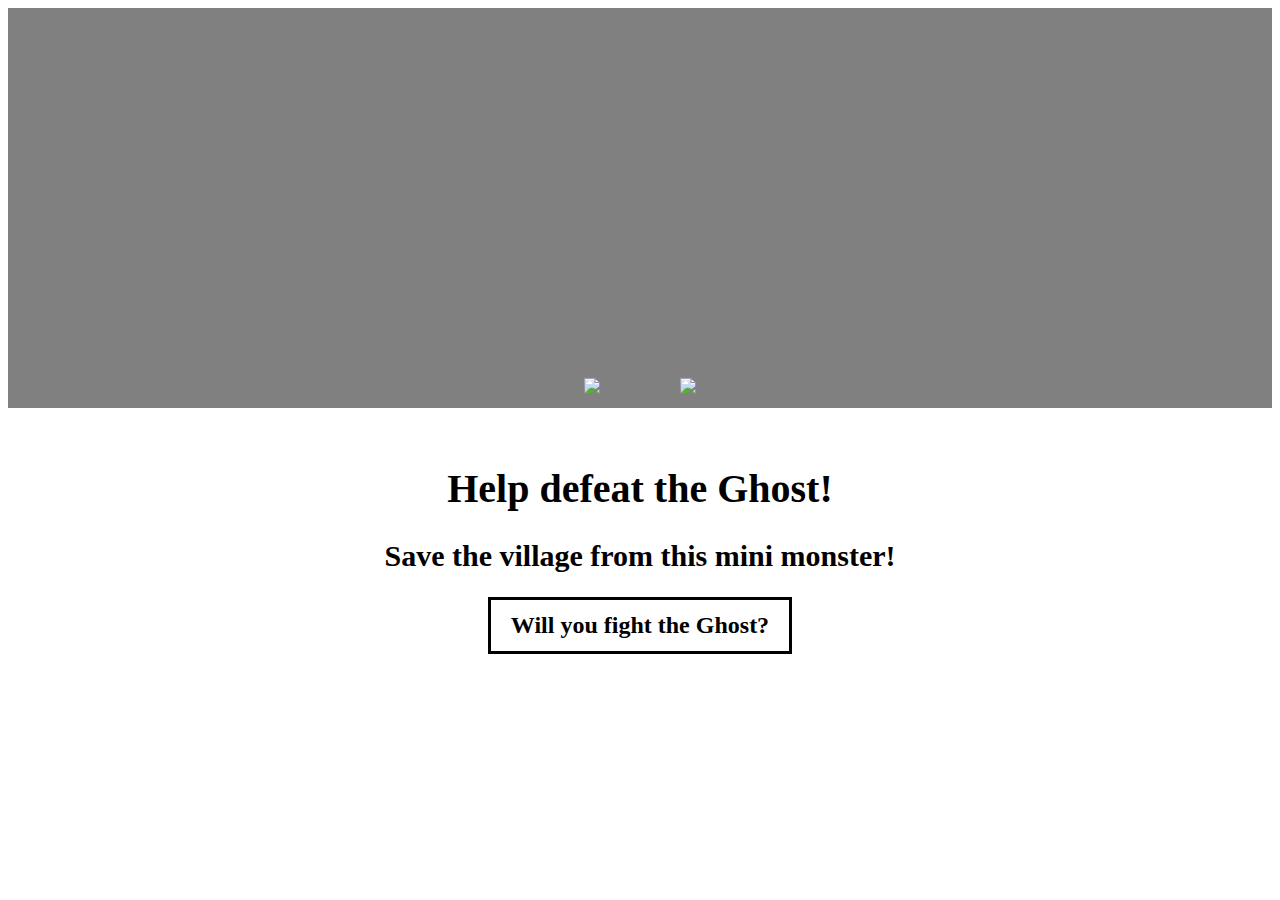
==== index.html @ 28f375f5 "further bug fix attempt" ====
<!DOCTYPE html>
<html>
    <head>
        <meta charset="utf-8">
        <meta http-equiv="X-UA-Compatible" content="IE=edge">
        <title></title>
        <meta name="description" content="">
        <meta name="viewport" content="width=device-width, initial-scale=1">
        <link rel="stylesheet" href="assets/CSS/index.css">
    </head>
    <body>
        <!--created by following a tutorial available at https://www.youtube.com/watch?v=sr8bJKSUYwE&list=WL&index=1&t=919s-->
        <!--main game div-->
      <div id="container">
        <!--div containing characters and game function-->
        <div id="top" >
            <!--statistics for the hero character-->
            <div id="heroStats" class="stats">
                <span class="healthLabel">Health:</span><br>
                <div class="hpBorder">
                    <div id="geraltHp" class="hpBar"></div>
                </div>
                <br>
                <span class="healthLabel">Actions:</span><br>
                <button class="buttonStyle" onclick="slash()">Slash</button>
            </div>
            <!--div containing hero character-->
            <div id="hero" class="char">
                <img id="geralt" src="assets/images/hero.png">
            </div>
            <!--div containing enemy character-->
            <div id="enemy" class="char">
                <img id="pooka" src="assets/images/enemy.png">
            </div>
            <div id="enemyStats" class="stats">
                <span class="healthLabel">Health:</span>
                <div class="hpBorder">
                    <div id="pookaHp" class="hpBar"></div>
                </div>
            </div>
        </div> 
        <!--Div to display text relating to current game function-->
        <div id="bottom">
        <h1>Help defeat the Ghost!</h1>
        <h2>Save the village from this mini monster!</h2>
        <button id="battleStart" class="buttonStyle" onclick="startFight()">Will you fight the Ghost?</button>
        </div>
      </div>
        
        <script src="index.js" async defer></script>
    </body>
</html>
---- assets/CSS/index.css ----
#top{
    display: flex;
    flex-direction: row;
    justify-content: center;
    align-items: flex-end;
    background-color: grey;
}
.char{
    margin: 10px 40px;
}
#geralt{
    height:250px;
}
#pooka{
    height:250px;
}
#bottom{
    padding: 30px;
    font:20px impact;
    text-align: center;
}
.stats{
 height: 400px;
 width: 350px;
 visibility: hidden;
}
.buttonStyle{
    background-color: white;
    border: 3px solid;
    font: 24px impact;
    font-weight:bold;
    padding: 12px 20px;
}
.stats button:hover{
    background-color: aqua;
    color:white;
}
.healthLabel{
    margin: top 15px;
    font:18px;
    font-weight: bold;
}
.hpBorder{
    width:350px;
    height: 30px;
    border:300px;
}
.hpBar{
    width: 300px;
    height: 30px;
    background-color: green;
}
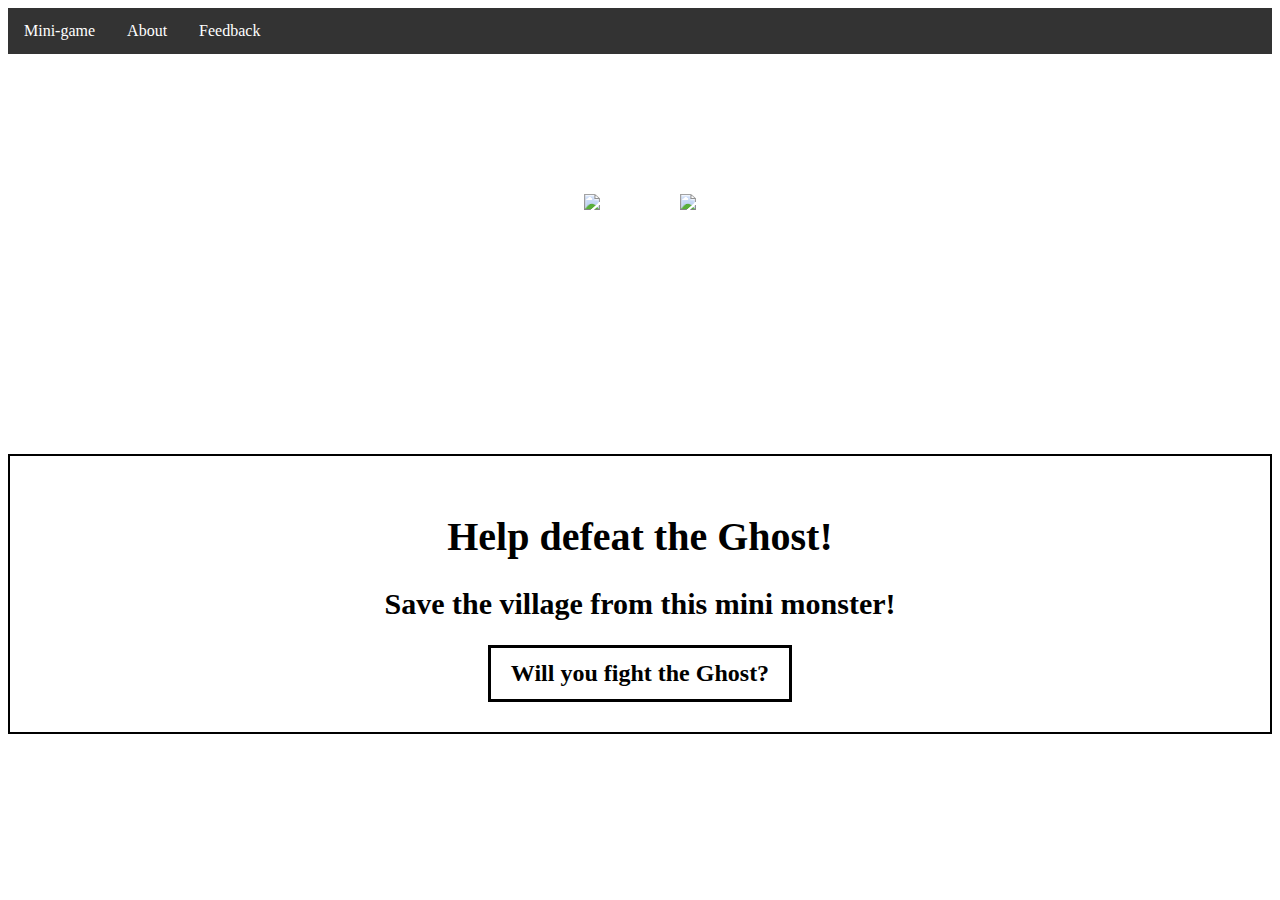
==== commit b4ceeb52: "navbar styling added" ====
--- a/index.html
+++ b/index.html
@@ -9,6 +9,13 @@
         <link rel="stylesheet" href="assets/CSS/index.css">
     </head>
     <body>
+        <nav id="navbar">
+            <ul>
+                <li><a>Mini-game</a></li>
+                <li><a>About</a></li>
+                <li><a>Feedback</a></li>
+            </ul>
+        </nav>
         <!--created by following a tutorial available at https://www.youtube.com/watch?v=sr8bJKSUYwE&list=WL&index=1&t=919s-->
         <!--main game div-->
       <div id="container">
@@ -22,7 +29,11 @@
                 </div>
                 <br>
                 <span class="healthLabel">Actions:</span><br>
-                <button class="buttonStyle" onclick="slash()">Slash</button>
+                <button id="actions" class="buttonStyle" onclick="slash()">Slash</button>
+                <br>
+                <button id="actions" class="buttonStyle" onclick="fireblast()">Fire Blast</button>
+                <br>
+                <button id="actions" class="buttonStyle" onclick="dropkick()">Flying Dropkick!</button>
             </div>
             <!--div containing hero character-->
             <div id="hero" class="char">
--- a/assets/CSS/index.css
+++ b/assets/CSS/index.css
@@ -3,10 +3,13 @@
     flex-direction: row;
     justify-content: center;
     align-items: flex-end;
-    background-color: grey;
+    background-image: url('../images/pixforest.jpg');
+    background-size: contain;
 }
 .char{
     margin: 10px 40px;
+    display: flex;
+    align-items: flex-end;
 }
 #geralt{
     height:250px;
@@ -15,6 +18,7 @@
     height:250px;
 }
 #bottom{
+    border: 2px solid black;
     padding: 30px;
     font:20px impact;
     text-align: center;
@@ -31,14 +35,15 @@
     font-weight:bold;
     padding: 12px 20px;
 }
-.stats button:hover{
+.buttonStyle:hover{
     background-color: aqua;
     color:white;
 }
 .healthLabel{
     margin: top 15px;
-    font:18px;
+    font:20px;
     font-weight: bold;
+    color:aqua;
 }
 .hpBorder{
     width:350px;
@@ -49,4 +54,24 @@
     width: 300px;
     height: 30px;
     background-color: green;
+}
+ul{
+    list-style-type: none;
+    margin: 0;
+    padding: 0;
+    overflow: hidden;
+    background-color: #333;
+}
+li{
+    float: left;
+}
+li a{
+    display: block;
+    color: white;
+    text-align: center;
+    padding: 14px 16px;
+    text-decoration: none;
+}
+li a:hover{
+    background-color: aqua;
 }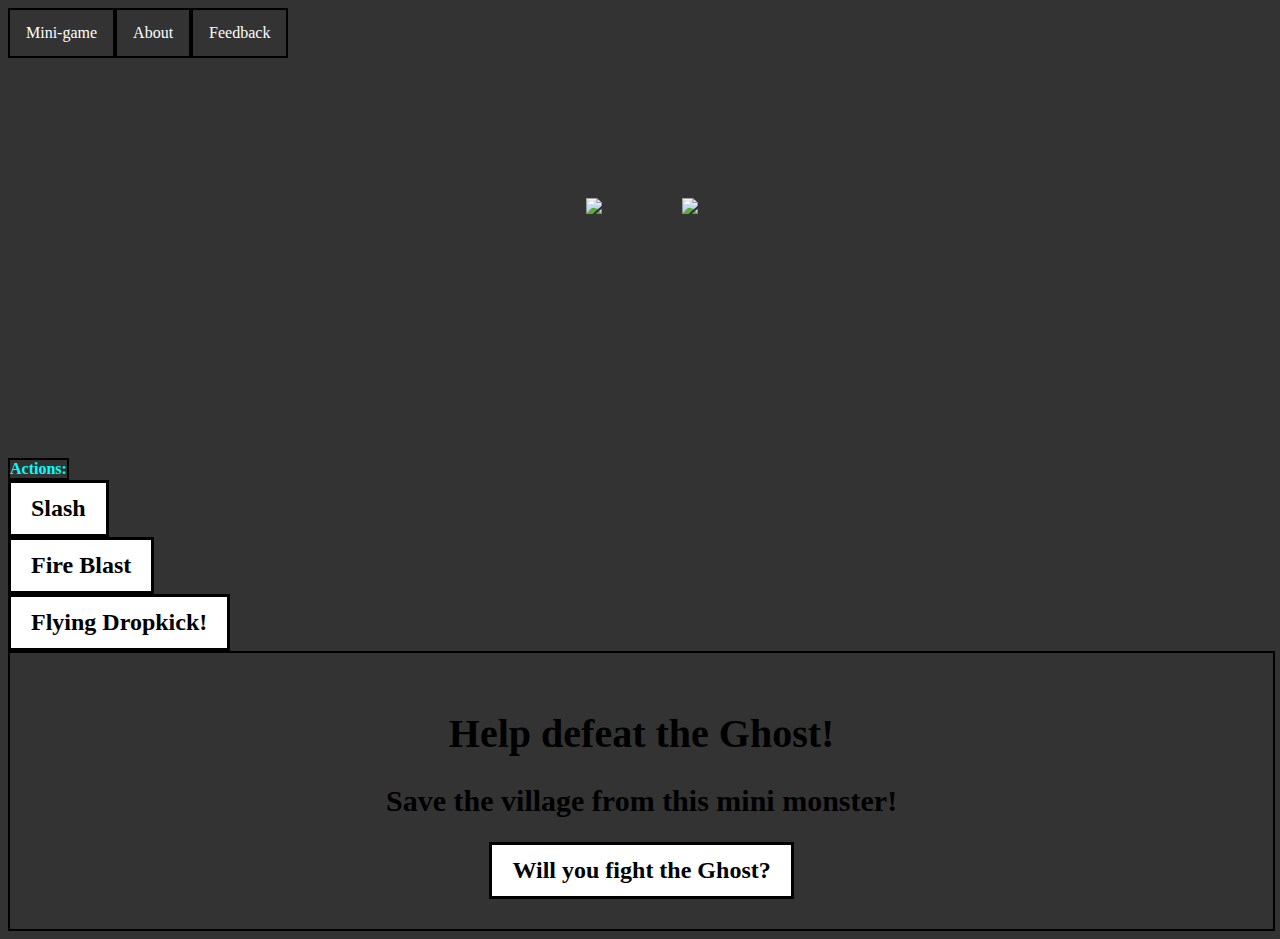
==== commit 3736eb41: "further controls fixing" ====
--- a/index.html
+++ b/index.html
@@ -11,9 +11,9 @@
     <body>
         <nav id="navbar">
             <ul>
-                <li><a>Mini-game</a></li>
-                <li><a>About</a></li>
-                <li><a>Feedback</a></li>
+                <li><a href="index.html">Mini-game</a></li>
+                <li><a href="about.html">About</a></li>
+                <li><a href="feedback.html">Feedback</a></li>
             </ul>
         </nav>
         <!--created by following a tutorial available at https://www.youtube.com/watch?v=sr8bJKSUYwE&list=WL&index=1&t=919s-->
@@ -28,12 +28,6 @@
                     <div id="geraltHp" class="hpBar"></div>
                 </div>
                 <br>
-                <span class="healthLabel">Actions:</span><br>
-                <button id="actions" class="buttonStyle" onclick="slash()">Slash</button>
-                <br>
-                <button id="actions" class="buttonStyle" onclick="fireblast()">Fire Blast</button>
-                <br>
-                <button id="actions" class="buttonStyle" onclick="dropkick()">Flying Dropkick!</button>
             </div>
             <!--div containing hero character-->
             <div id="hero" class="char">
@@ -51,6 +45,13 @@
             </div>
         </div> 
         <!--Div to display text relating to current game function-->
+        <div id="controls"><span class="healthLabel">Actions:</span><br>
+            <button id="actions" class="buttonStyle" onclick="slash()">Slash</button>
+            <br>
+            <button id="actions" class="buttonStyle" onclick="fireblast()">Fire Blast</button>
+            <br>
+            <button id="actions" class="buttonStyle" onclick="dropkick()">Flying Dropkick!</button>
+        </div>
         <div id="bottom">
         <h1>Help defeat the Ghost!</h1>
         <h2>Save the village from this mini monster!</h2>
--- a/assets/CSS/index.css
+++ b/assets/CSS/index.css
@@ -1,8 +1,13 @@
+body{
+    background-color: #333;
+}
 #top{
     display: flex;
     flex-direction: row;
     justify-content: center;
     align-items: flex-end;
+    width: 100%;
+    overflow-x: hidden;
     background-image: url('../images/pixforest.jpg');
     background-size: contain;
 }
@@ -25,7 +30,7 @@
 }
 .stats{
  height: 400px;
- width: 350px;
+ width: auto;
  visibility: hidden;
 }
 .buttonStyle{
@@ -51,8 +56,8 @@
     border:300px;
 }
 .hpBar{
-    width: 300px;
-    height: 30px;
+    width: 30px;
+    height: 300px;
     background-color: green;
 }
 ul{
@@ -64,6 +69,7 @@
 }
 li{
     float: left;
+    border: 2px solid black;
 }
 li a{
     display: block;
@@ -74,4 +80,19 @@
 }
 li a:hover{
     background-color: aqua;
+}
+@media screen and (min-width: 600px){
+	body{
+		width:99%;
+	}
+    #top{
+        width: 100%;
+    }
+	footer{
+		width:100%;
+	}
+}
+#controls span{
+    display: inline-block;
+    border:2px solid black;
 }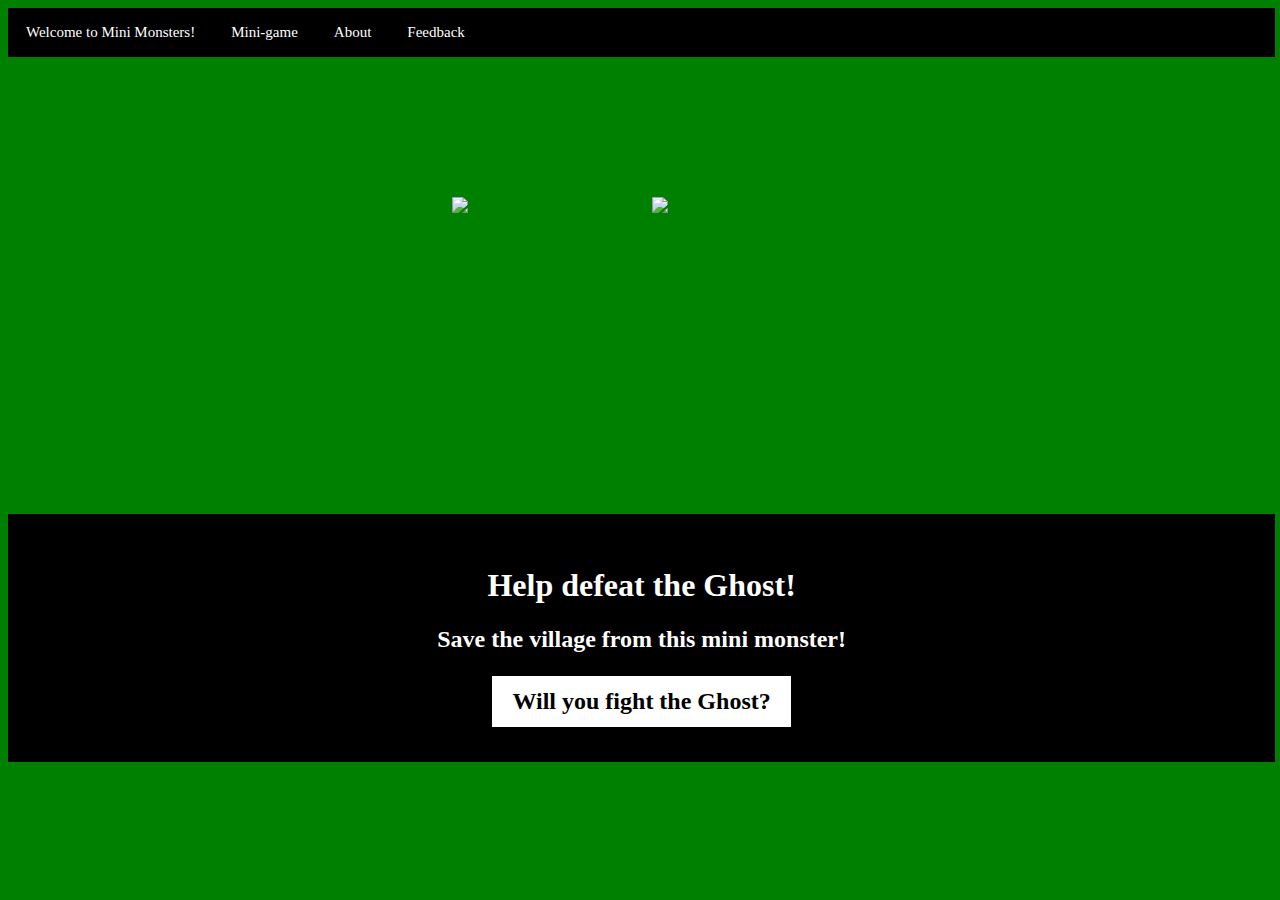
==== commit b63a08fd: "changing more awkward fitting elements" ====
--- a/index.html
+++ b/index.html
@@ -11,6 +11,7 @@
     <body>
         <nav id="navbar">
             <ul>
+                <li id="welcome">Welcome to Mini Monsters!</li>
                 <li><a href="index.html">Mini-game</a></li>
                 <li><a href="about.html">About</a></li>
                 <li><a href="feedback.html">Feedback</a></li>
@@ -23,7 +24,7 @@
         <div id="top" >
             <!--statistics for the hero character-->
             <div id="heroStats" class="stats">
-                <span class="healthLabel">Health:</span><br>
+                <span class="healthLabel">HP:</span><br>
                 <div class="hpBorder">
                     <div id="geraltHp" class="hpBar"></div>
                 </div>
@@ -38,7 +39,7 @@
                 <img id="pooka" src="assets/images/enemy.png">
             </div>
             <div id="enemyStats" class="stats">
-                <span class="healthLabel">Health:</span>
+                <span class="healthLabel">HP:</span>
                 <div class="hpBorder">
                     <div id="pookaHp" class="hpBar"></div>
                 </div>
@@ -47,9 +48,7 @@
         <!--Div to display text relating to current game function-->
         <div id="controls"><span class="healthLabel">Actions:</span><br>
             <button id="actions" class="buttonStyle" onclick="slash()">Slash</button>
-            <br>
             <button id="actions" class="buttonStyle" onclick="fireblast()">Fire Blast</button>
-            <br>
             <button id="actions" class="buttonStyle" onclick="dropkick()">Flying Dropkick!</button>
         </div>
         <div id="bottom">
--- a/assets/CSS/index.css
+++ b/assets/CSS/index.css
@@ -1,18 +1,23 @@
 body{
-    background-color: #333;
+    background-color: green;
+    font-family: fantasy;
+    width: auto;
 }
 #top{
     display: flex;
     flex-direction: row;
     justify-content: center;
     align-items: flex-end;
-    width: 100%;
+    width: 99%;
     overflow-x: hidden;
-    background-image: url('../images/pixforest.jpg');
-    background-size: contain;
+    background-image: url('../images/altback.jpg');
+    background-size: cover;
+    background-repeat: no-repeat;
 }
 .char{
-    margin: 10px 40px;
+    margin: 10px 10px;
+    width:180px;
+    height: auto;
     display: flex;
     align-items: flex-end;
 }
@@ -25,8 +30,11 @@
 #bottom{
     border: 2px solid black;
     padding: 30px;
-    font:20px impact;
+    font:20px;
+    color: white;
+    font-family: fantasy;
     text-align: center;
+    background-color: black;
 }
 .stats{
  height: 400px;
@@ -36,7 +44,7 @@
 .buttonStyle{
     background-color: white;
     border: 3px solid;
-    font: 24px impact;
+    font: 24px fantasy;
     font-weight:bold;
     padding: 12px 20px;
 }
@@ -46,30 +54,40 @@
 }
 .healthLabel{
     margin: top 15px;
-    font:20px;
+    font:30px fantasy;
     font-weight: bold;
-    color:aqua;
+    color:red;
 }
 .hpBorder{
-    width:350px;
-    height: 30px;
-    border:300px;
+    width:30px;
+    height: 300px;
+    border:auto;
 }
 .hpBar{
     width: 30px;
     height: 300px;
-    background-color: green;
+    background-color: red;
 }
 ul{
     list-style-type: none;
     margin: 0;
     padding: 0;
     overflow: hidden;
-    background-color: #333;
+    background-color: black;
 }
 li{
     float: left;
     border: 2px solid black;
+    font-size: 15px;
+    color: white;
+    text-align: center;
+    display: block;
+}
+#welcome{
+    display: block;
+    color: white;
+    text-align: center;
+    padding: 14px 16px;
 }
 li a{
     display: block;
@@ -86,13 +104,53 @@
 		width:99%;
 	}
     #top{
-        width: 100%;
+        width: auto;
     }
 	footer{
 		width:100%;
 	}
+    @media only screen and (min-device-width: 480px){
+        body{
+            width:99%;
+        }
+        #top{
+            width: auto;
+        }
+        footer{
+            width:100%;
+        }
+    }
 }
-#controls span{
+#controls {
+    display: flex;
+    visibility: hidden;
+    justify-content: center;
+    background-color: black;
+}
+#formwrap{
+    display: block;
+    text-align: center;
+    border: 3px solid black;
+}
+form{
     display: inline-block;
-    border:2px solid black;
+    margin-left:auto;
+    margin-right: auto;
+    text-align: left;
+}
+.descriptions{
+display: flex;
+align-items:center;
+font-size: large;
+color: white;
+}
+.descriptions img{
+    float: left;
+    width: 200px;
+    display: inline-flex;
+}
+.descriptions p{
+    display: inline-flex;
+    float: right;
+    font-size: large;
 }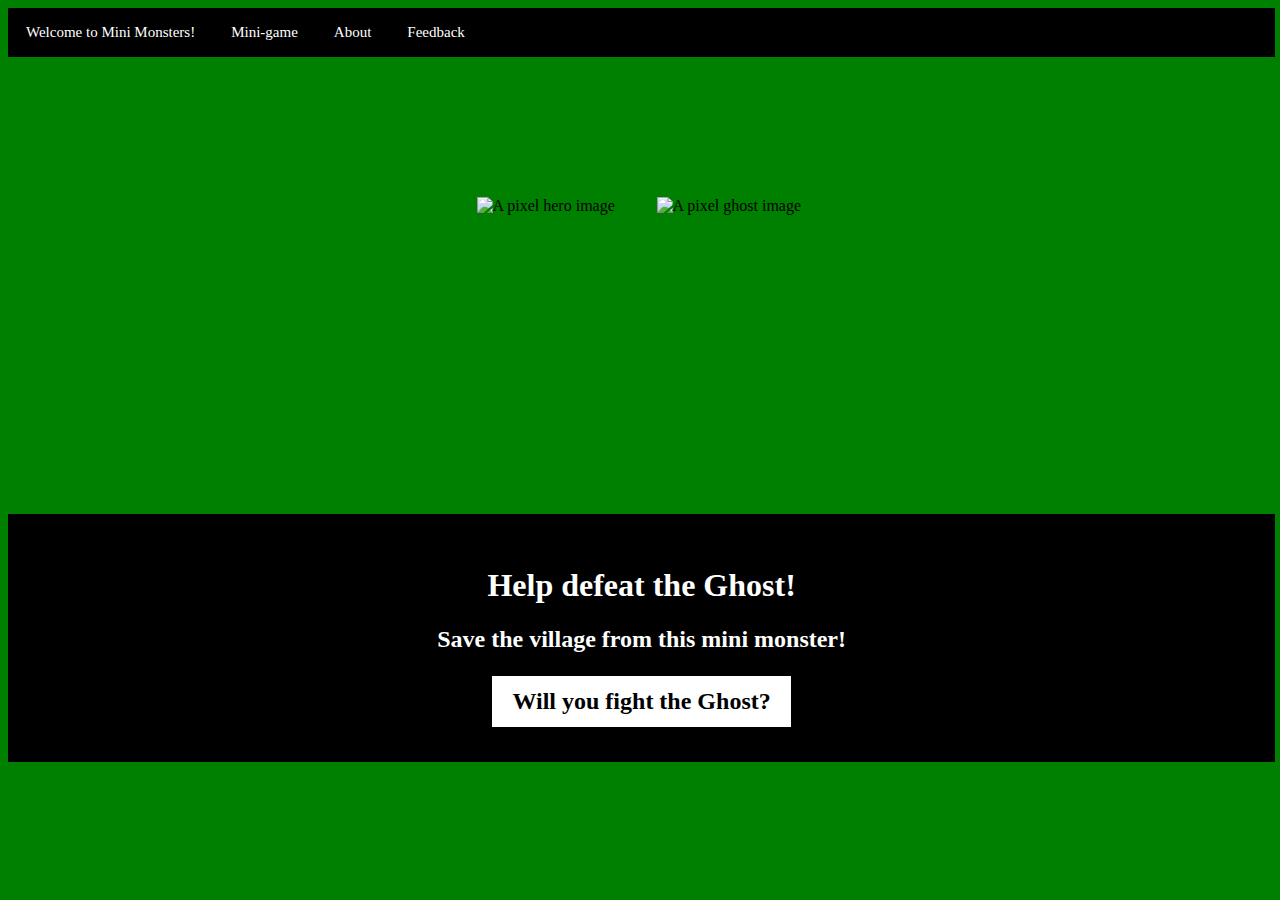
==== commit cca66fd9: "html validator changes" ====
--- a/index.html
+++ b/index.html
@@ -3,7 +3,7 @@
     <head>
         <meta charset="utf-8">
         <meta http-equiv="X-UA-Compatible" content="IE=edge">
-        <title></title>
+        <title>Mini Monsters</title>
         <meta name="description" content="">
         <meta name="viewport" content="width=device-width, initial-scale=1">
         <link rel="stylesheet" href="assets/CSS/index.css">
@@ -12,9 +12,9 @@
         <nav id="navbar">
             <ul>
                 <li id="welcome">Welcome to Mini Monsters!</li>
-                <li><a href="index.html">Mini-game</a></li>
-                <li><a href="about.html">About</a></li>
-                <li><a href="feedback.html">Feedback</a></li>
+                <li><a href="index.html" target="_blank">Mini-game</a></li>
+                <li><a href="about.html" target="_blank">About</a></li>
+                <li><a href="feedback.html" target="_blank">Feedback</a></li>
             </ul>
         </nav>
         <!--created by following a tutorial available at https://www.youtube.com/watch?v=sr8bJKSUYwE&list=WL&index=1&t=919s-->
@@ -32,11 +32,11 @@
             </div>
             <!--div containing hero character-->
             <div id="hero" class="char">
-                <img id="geralt" src="assets/images/hero.png">
+                <img id="geralt" src="assets/images/hero.png" alt="A pixel hero image">
             </div>
             <!--div containing enemy character-->
             <div id="enemy" class="char">
-                <img id="pooka" src="assets/images/enemy.png">
+                <img id="pooka" src="assets/images/enemy.png" alt="A pixel ghost image">
             </div>
             <div id="enemyStats" class="stats">
                 <span class="healthLabel">HP:</span>
@@ -47,9 +47,9 @@
         </div> 
         <!--Div to display text relating to current game function-->
         <div id="controls"><span class="healthLabel">Actions:</span><br>
-            <button id="actions" class="buttonStyle" onclick="slash()">Slash</button>
-            <button id="actions" class="buttonStyle" onclick="fireblast()">Fire Blast</button>
-            <button id="actions" class="buttonStyle" onclick="dropkick()">Flying Dropkick!</button>
+            <button  class="buttonStyle" onclick="slash()">Slash</button>
+            <button  class="buttonStyle" onclick="fireblast()">Fire Blast</button>
+            <button  class="buttonStyle" onclick="dropkick()">Flying Dropkick!</button>
         </div>
         <div id="bottom">
         <h1>Help defeat the Ghost!</h1>
--- a/assets/CSS/index.css
+++ b/assets/CSS/index.css
@@ -8,21 +8,24 @@
     flex-direction: row;
     justify-content: center;
     align-items: flex-end;
-    width: 99%;
+    width: 100vw;
     overflow-x: hidden;
     background-image: url('../images/altback.jpg');
     background-size: cover;
     background-repeat: no-repeat;
+
+
 }
 .char{
-    margin: 10px 10px;
-    width:180px;
+    margin: 10px 15px;
+    width:150px;
     height: auto;
     display: flex;
     align-items: flex-end;
 }
 #geralt{
     height:250px;
+    width:180px;
 }
 #pooka{
     height:250px;
@@ -53,18 +56,17 @@
     color:white;
 }
 .healthLabel{
-    margin: top 15px;
-    font:30px fantasy;
+    font:15px fantasy;
     font-weight: bold;
     color:red;
 }
 .hpBorder{
-    width:30px;
+    width:15px;
     height: 300px;
     border:auto;
 }
 .hpBar{
-    width: 30px;
+    width: 15px;
     height: 300px;
     background-color: red;
 }
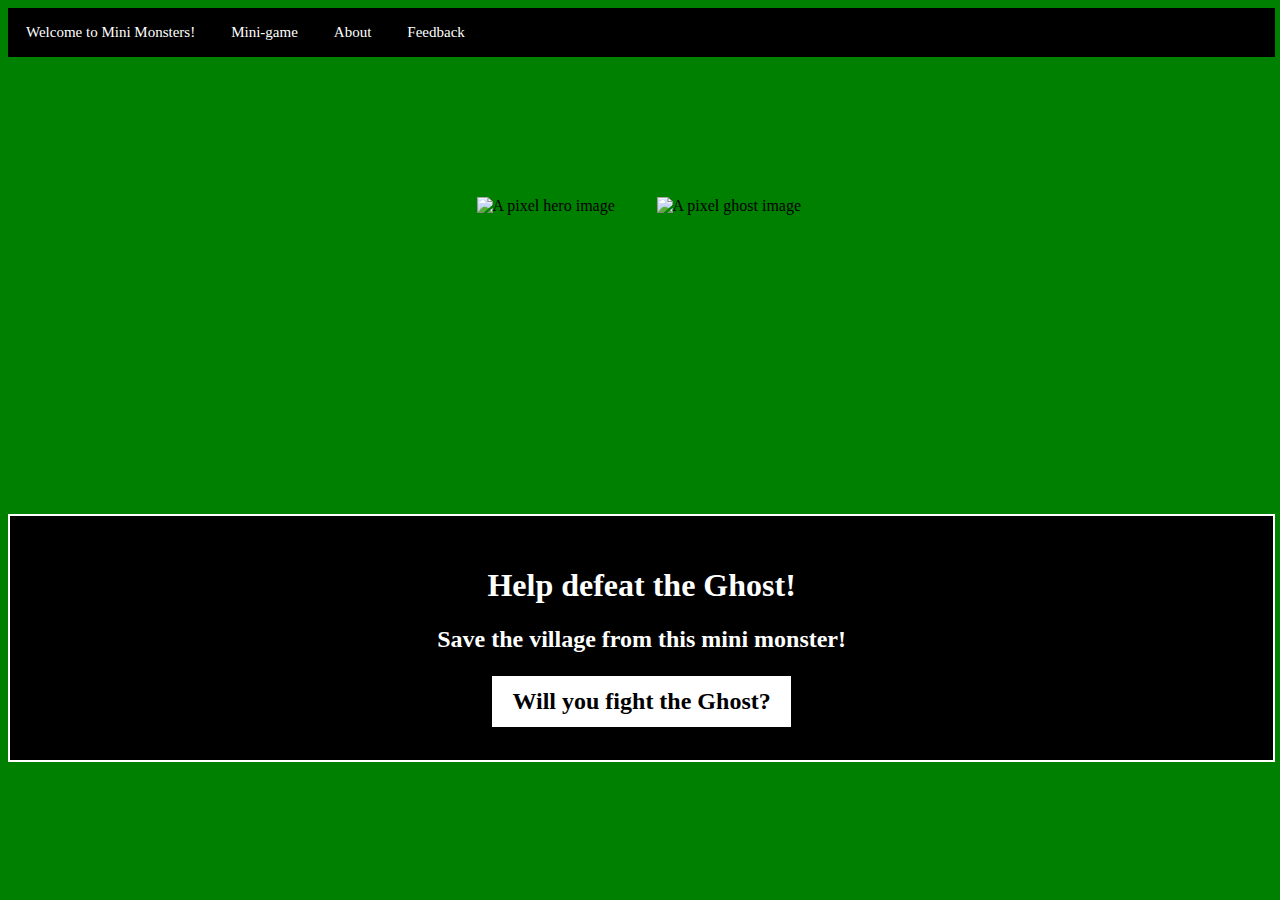
==== commit cd4db2d2: "semantics change" ====
--- a/index.html
+++ b/index.html
@@ -12,9 +12,9 @@
         <nav id="navbar">
             <ul>
                 <li id="welcome">Welcome to Mini Monsters!</li>
-                <li><a href="index.html" target="_blank">Mini-game</a></li>
-                <li><a href="about.html" target="_blank">About</a></li>
-                <li><a href="feedback.html" target="_blank">Feedback</a></li>
+                <li><a href="index.html">Mini-game</a></li>
+                <li><a href="about.html">About</a></li>
+                <li><a href="feedback.html">Feedback</a></li>
             </ul>
         </nav>
         <!--created by following a tutorial available at https://www.youtube.com/watch?v=sr8bJKSUYwE&list=WL&index=1&t=919s-->
@@ -46,18 +46,22 @@
             </div>
         </div> 
         <!--Div to display text relating to current game function-->
-        <div id="controls"><span class="healthLabel">Actions:</span><br>
+        <section id="controls"><span class="healthLabel">Actions:</span><br>
             <button  class="buttonStyle" onclick="slash()">Slash</button>
             <button  class="buttonStyle" onclick="fireblast()">Fire Blast</button>
             <button  class="buttonStyle" onclick="dropkick()">Flying Dropkick!</button>
-        </div>
+        </section>
         <div id="bottom">
         <h1>Help defeat the Ghost!</h1>
         <h2>Save the village from this mini monster!</h2>
         <button id="battleStart" class="buttonStyle" onclick="startFight()">Will you fight the Ghost?</button>
         </div>
       </div>
+
+      <footer>
         
-        <script src="index.js" async defer></script>
+      </footer>
+        
+        <script src="assets/JS/index.js" async defer></script>
     </body>
 </html>--- a/assets/CSS/index.css
+++ b/assets/CSS/index.css
@@ -25,13 +25,12 @@
 }
 #geralt{
     height:250px;
-    width:180px;
-}
+    }
 #pooka{
     height:250px;
 }
 #bottom{
-    border: 2px solid black;
+    border: 2px solid;
     padding: 30px;
     font:20px;
     color: white;
@@ -63,7 +62,7 @@
 .hpBorder{
     width:15px;
     height: 300px;
-    border:auto;
+    border:1px;
 }
 .hpBar{
     width: 15px;
@@ -111,7 +110,7 @@
 	footer{
 		width:100%;
 	}
-    @media only screen and (min-device-width: 480px){
+    @media only screen and (min-width: 480px){
         body{
             width:99%;
         }
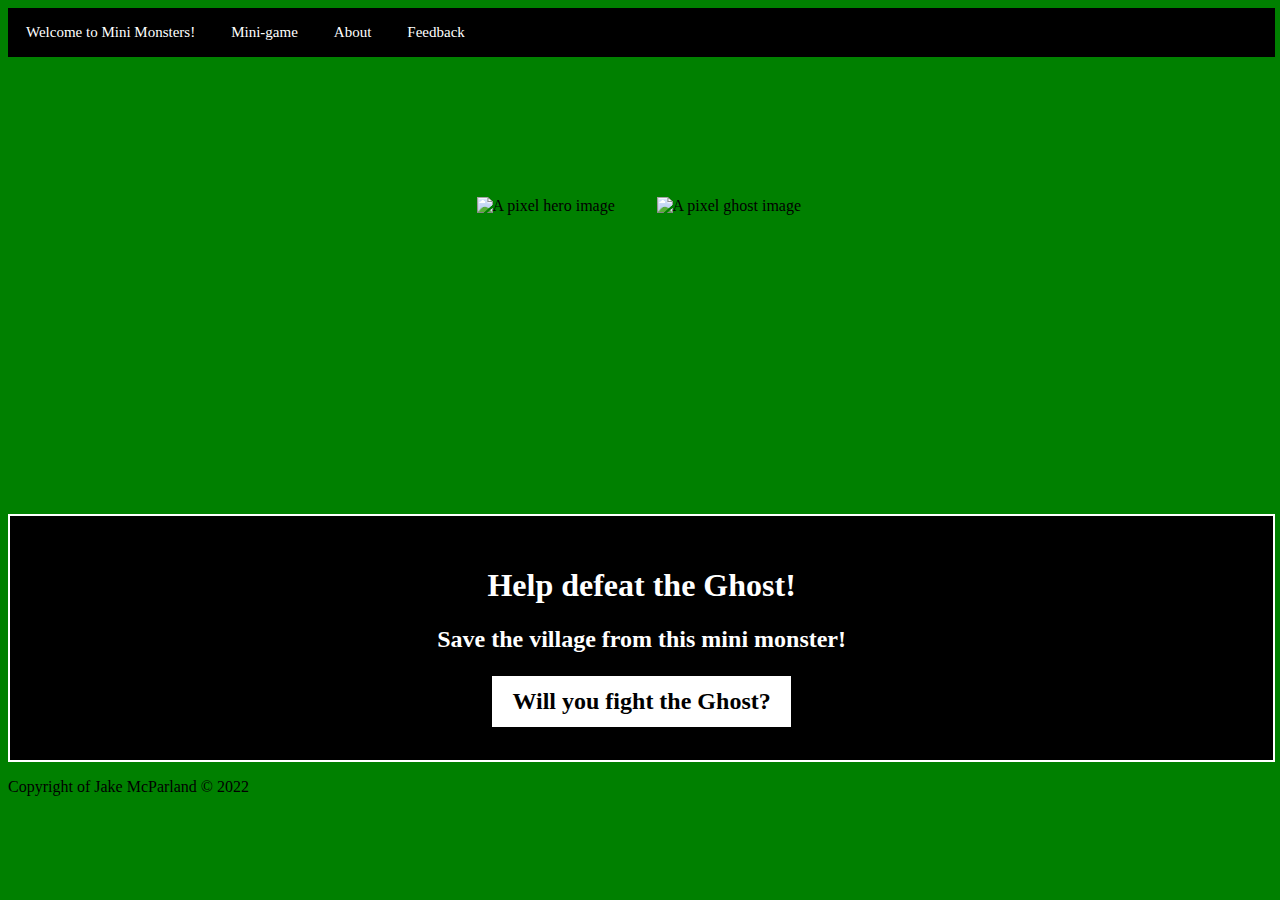
==== commit f257c2f5: "footer added" ====
--- a/index.html
+++ b/index.html
@@ -59,7 +59,9 @@
       </div>
 
       <footer>
-        
+        <section>
+            <p>Copyright of Jake McParland &copy 2022</p>
+        </section>
       </footer>
         
         <script src="assets/JS/index.js" async defer></script>
